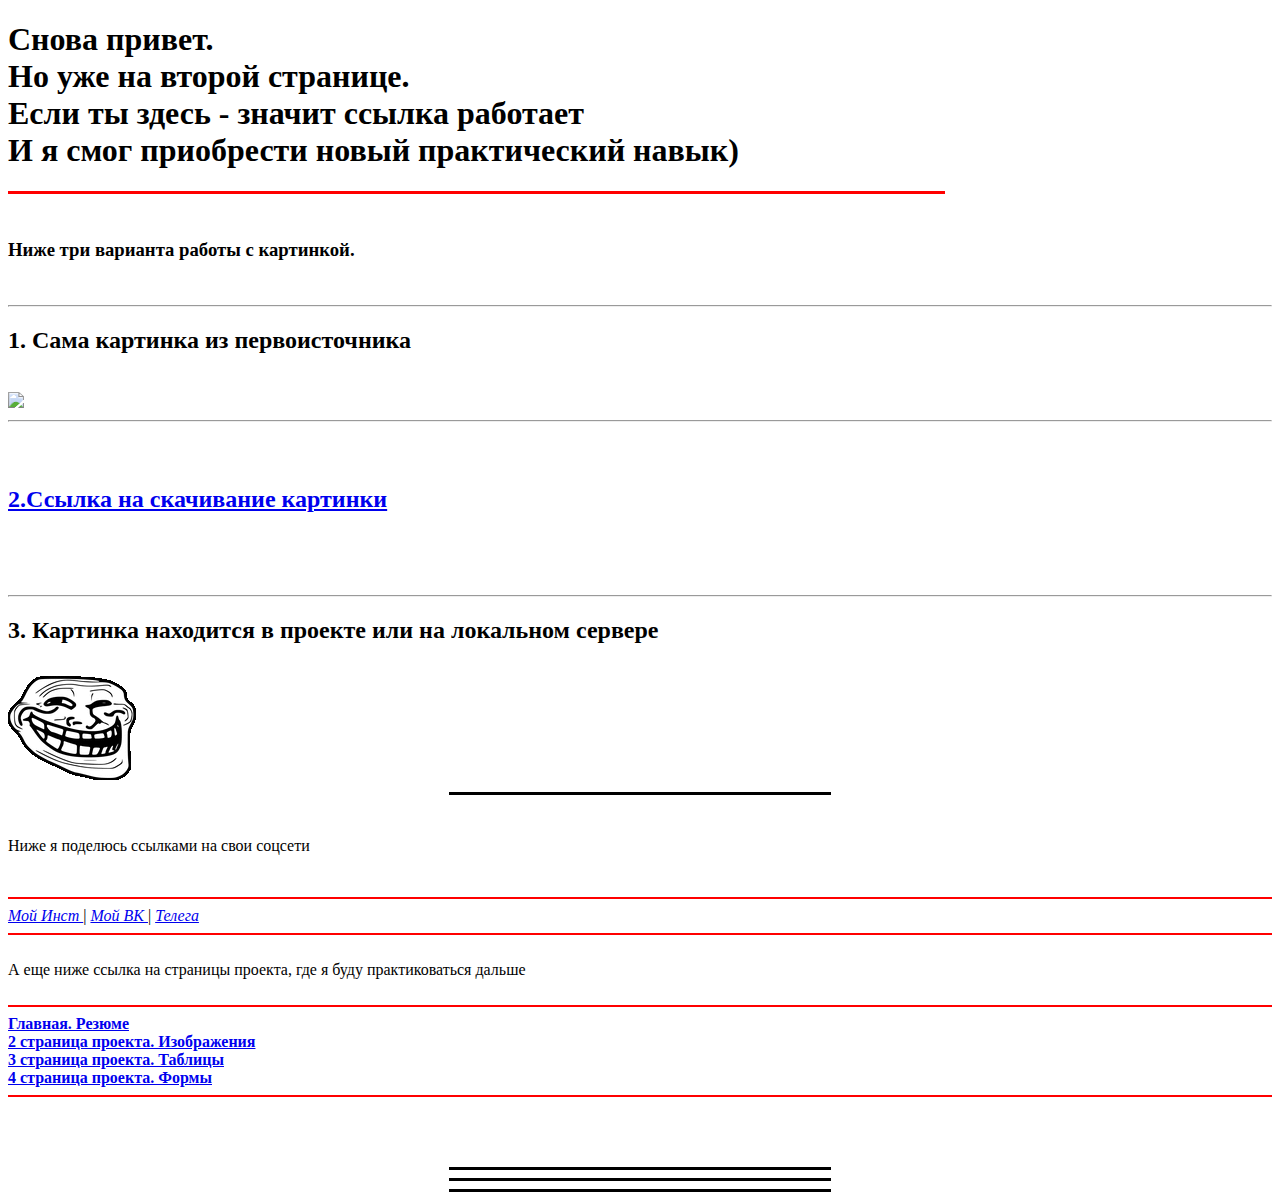
==== 02.html @ 914d2efa "v1.0" ====
<!DOCTYPE html>
<html lang="ru">
<head>
    <meta charset="UTF-8">
    <meta name="viewport" content="width=device-width, initial-scale=1.0">
    <meta name="keywords" content="вторая страница, работа с ссылками и изображениями, продолжение проекта, у меня получится)">
    <meta name="description" content="Это вторая страница моего проекта, на нее мы можем перейти с первой страницы. OMG">
    <title>2 страница. Ссылки, изображения</title>
</head>
<h1>Снова привет.
    <br>Но уже на второй странице.
    <br>Если ты здесь - значит ссылка работает <br> И я смог приобрести новый практический навык)</h1>
<body>
    <hr align="left" color="red" size="3" width="74%">
    <br>
    <h3>Ниже три варианта работы с картинкой.</h3> 
    <br>
    <hr>
    <h2>1. Сама картинка из первоисточника</h2>
    <br>
    <img src="https://media.tenor.com/Fe7UasbgBnIAAAAj/hahaha.gif">
    <hr>
    <br>
    <br>
        <a href="https://media.tenor.com/Fe7UasbgBnIAAAAj/hahaha.gif" 
    target="_blank"><h2>2.Ссылка на скачивание картинки</h2></a>
    <br>
    <br>
    <br>
    <hr>
    <h2>3. Картинка находится в проекте или на локальном сервере</h2>
    <img src="img\hahaha.gif">
    <br>
    <hr align="central" color="black" size="3" width="30%">
    <br>
    <p>Ниже я поделюсь ссылками на свои соцсети </p>
    <br>
    <hr color="red" size="2">
    <a href="https://instagram.com/abdurkaev_tm" target="_blank"><em>Мой Инст </em></a>
    |
    <a href="https://vk.com/abdurkaev" target="_blank"><em>Мой ВК </em></a>
    |
    <a href="https://t.me/Abdurkaev_team" target="_blank"><em>Телега </em></a>
    <hr color="red" size="2">
    <br>
    А еще ниже ссылка на страницы проекта, где я буду практиковаться дальше
    <br>
    <br>
    <hr color="red" size="2">
    <a href="index.html" target="_blank"><strong>Главная. Резюме</strong></a>
    <br>
    <a href="02.html" target="_blank"><strong>2 страница проекта. Изображения</strong></a>
    <br>
    <a href="03_table.html" target="_blank"><strong>3 страница проекта. Таблицы</strong></a>
    <br>
    <a href="04_form.html" target="_blank"><strong>4 страница проекта. Формы</strong></a>
    <hr color="red" size="2">
    <br>
    <br>
    <br>
    <hr align="central" color="black" size="3" width="30%">
    <hr align="central" color="black" size="3" width="30%">
    <hr align="central" color="black" size="3" width="30%">

</body>
</html>
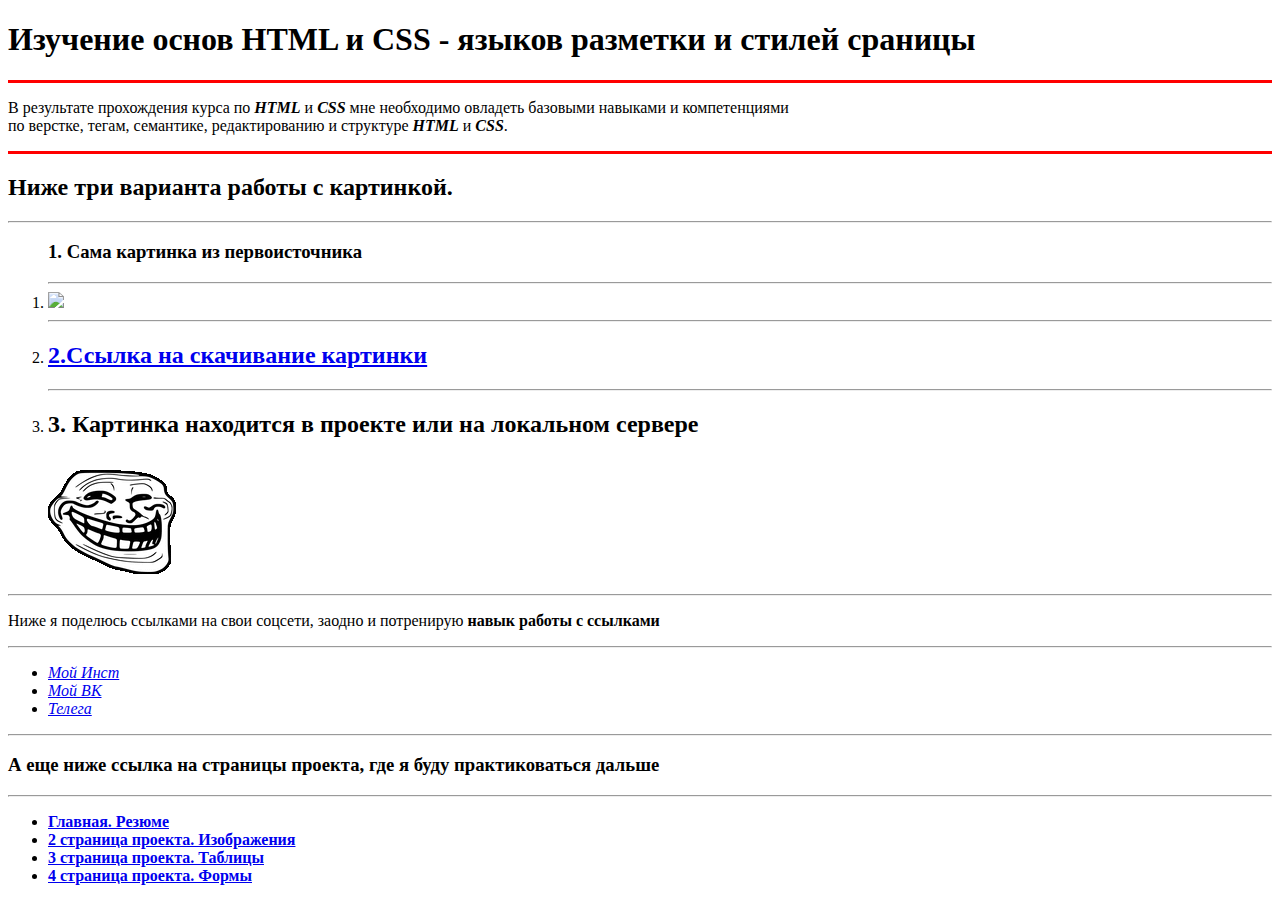
==== commit a61e9c16: "making structure.delete trash" ====
--- a/02.html
+++ b/02.html
@@ -3,64 +3,59 @@
 <head>
     <meta charset="UTF-8">
     <meta name="viewport" content="width=device-width, initial-scale=1.0">
-    <meta name="keywords" content="вторая страница, работа с ссылками и изображениями, продолжение проекта, у меня получится)">
+    <meta name="keywords" content="вторая страница, работа с ссылками и изображениями, продолжение проекта, у меня получится">
     <meta name="description" content="Это вторая страница моего проекта, на нее мы можем перейти с первой страницы. OMG">
     <title>2 страница. Ссылки, изображения</title>
 </head>
-<h1>Снова привет.
-    <br>Но уже на второй странице.
-    <br>Если ты здесь - значит ссылка работает <br> И я смог приобрести новый практический навык)</h1>
 <body>
-    <hr align="left" color="red" size="3" width="74%">
-    <br>
-    <h3>Ниже три варианта работы с картинкой.</h3> 
-    <br>
-    <hr>
-    <h2>1. Сама картинка из первоисточника</h2>
-    <br>
-    <img src="https://media.tenor.com/Fe7UasbgBnIAAAAj/hahaha.gif">
-    <hr>
-    <br>
-    <br>
-        <a href="https://media.tenor.com/Fe7UasbgBnIAAAAj/hahaha.gif" 
-    target="_blank"><h2>2.Ссылка на скачивание картинки</h2></a>
-    <br>
-    <br>
-    <br>
-    <hr>
-    <h2>3. Картинка находится в проекте или на локальном сервере</h2>
-    <img src="img\hahaha.gif">
-    <br>
-    <hr align="central" color="black" size="3" width="30%">
-    <br>
-    <p>Ниже я поделюсь ссылками на свои соцсети </p>
-    <br>
-    <hr color="red" size="2">
-    <a href="https://instagram.com/abdurkaev_tm" target="_blank"><em>Мой Инст </em></a>
-    |
-    <a href="https://vk.com/abdurkaev" target="_blank"><em>Мой ВК </em></a>
-    |
-    <a href="https://t.me/Abdurkaev_team" target="_blank"><em>Телега </em></a>
-    <hr color="red" size="2">
-    <br>
-    А еще ниже ссылка на страницы проекта, где я буду практиковаться дальше
-    <br>
-    <br>
-    <hr color="red" size="2">
-    <a href="index.html" target="_blank"><strong>Главная. Резюме</strong></a>
-    <br>
-    <a href="02.html" target="_blank"><strong>2 страница проекта. Изображения</strong></a>
-    <br>
-    <a href="03_table.html" target="_blank"><strong>3 страница проекта. Таблицы</strong></a>
-    <br>
-    <a href="04_form.html" target="_blank"><strong>4 страница проекта. Формы</strong></a>
-    <hr color="red" size="2">
-    <br>
-    <br>
-    <br>
-    <hr align="central" color="black" size="3" width="30%">
-    <hr align="central" color="black" size="3" width="30%">
-    <hr align="central" color="black" size="3" width="30%">
-
+    <header>
+        <h1>Изучение основ HTML и CSS - языков разметки и стилей сраницы</h1>
+        <hr color="red" size="3">
+        <p>
+            В результате прохождения курса по <strong><em>HTML</em></strong> и <strong><em>CSS</em></strong> мне необходимо овладеть базовыми навыками и компетенциями <br>по верстке, тегам, семантике, редактированию и структуре <strong><em>HTML</em></strong> и <strong><em>CSS</em></strong>.
+        </p>
+        <hr color="red" size="3">
+    </header>
+    <main>
+        <h2>Ниже три варианта работы с картинкой.</h2> 
+        <hr>
+        <ol>
+            <h3>1. Сама картинка из первоисточника</h3>
+            <hr>
+            <li><img src="https://media.tenor.com/Fe7UasbgBnIAAAAj/hahaha.gif"></li>
+            <hr>
+            <li><a href="https://media.tenor.com/Fe7UasbgBnIAAAAj/hahaha.gif" target="_blank"><h2>2.Ссылка на скачивание картинки</h2></a></li>
+            <hr>
+            <li><h2>3. Картинка находится в проекте или на локальном сервере</h2>
+            <img src="img\hahaha.gif"></li>
+        </ol>   
+    </main>
+    <footer>
+        <hr>
+        <p>
+            Ниже я поделюсь ссылками на свои соцсети, заодно и потренирую <strong>навык работы с ссылками</strong>
+        </p>
+        <hr>
+        <div>    
+            <ul>
+                <li><a href="https://instagram.com/abdurkaev_tm" target="_blank"><em>Мой Инст</em></a></li>
+                <li><a href="https://vk.com/abdurkaev" target="_blank"><em>Мой ВК</em></a></li>
+                <li><a href="https://t.me/Abdurkaev_team" target="_blank"><em>Телега</em></a></li>
+            </ul>
+        </div>
+            <hr>
+                <h3>А еще ниже ссылка на страницы проекта, где я буду практиковаться дальше</h3>
+            <hr>
+        <div>
+            <nav>
+                <ul>
+                    <li><a href="index.html" target="_blank"><strong>Главная. Резюме</strong></a></li>
+                    <li><a href="02.html" target="_blank"><strong>2 страница проекта. Изображения</strong></a></li>
+                    <li><a href="03_table.html" target="_blank"><strong>3 страница проекта. Таблицы</strong></a></li>
+                    <li><a href="04_form.html" target="_blank"><strong>4 страница проекта. Формы</strong></a></li>
+                </ul>
+            </nav>    
+        </div>
+    </footer>
 </body>
 </html>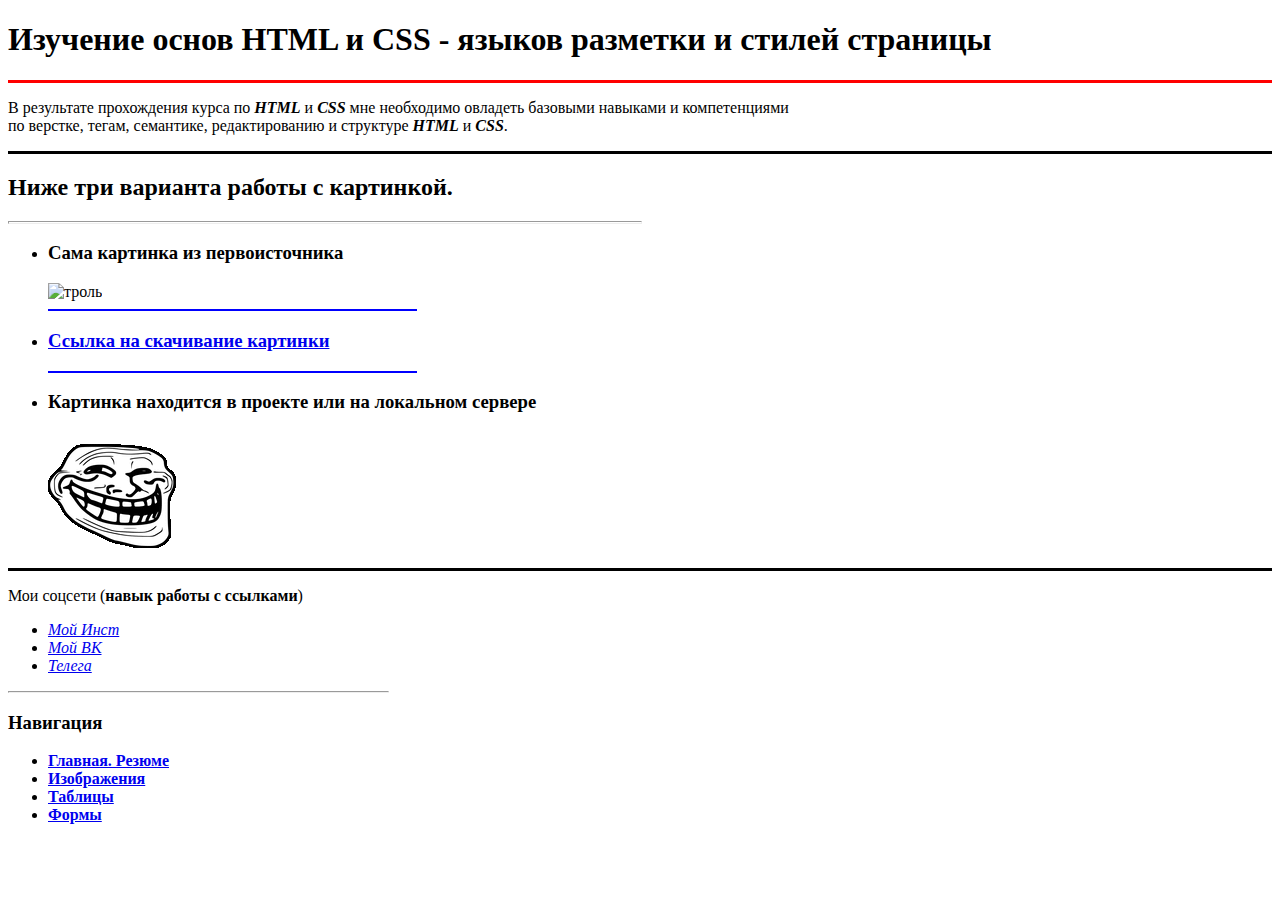
==== commit 3c890557: "making structure" ====
--- a/02.html
+++ b/02.html
@@ -1,61 +1,66 @@
 <!DOCTYPE html>
-<html lang="ru">
-<head>
-    <meta charset="UTF-8">
-    <meta name="viewport" content="width=device-width, initial-scale=1.0">
-    <meta name="keywords" content="вторая страница, работа с ссылками и изображениями, продолжение проекта, у меня получится">
-    <meta name="description" content="Это вторая страница моего проекта, на нее мы можем перейти с первой страницы. OMG">
-    <title>2 страница. Ссылки, изображения</title>
-</head>
-<body>
-    <header>
-        <h1>Изучение основ HTML и CSS - языков разметки и стилей сраницы</h1>
-        <hr color="red" size="3">
-        <p>
-            В результате прохождения курса по <strong><em>HTML</em></strong> и <strong><em>CSS</em></strong> мне необходимо овладеть базовыми навыками и компетенциями <br>по верстке, тегам, семантике, редактированию и структуре <strong><em>HTML</em></strong> и <strong><em>CSS</em></strong>.
-        </p>
-        <hr color="red" size="3">
-    </header>
-    <main>
-        <h2>Ниже три варианта работы с картинкой.</h2> 
-        <hr>
-        <ol>
-            <h3>1. Сама картинка из первоисточника</h3>
-            <hr>
-            <li><img src="https://media.tenor.com/Fe7UasbgBnIAAAAj/hahaha.gif"></li>
-            <hr>
-            <li><a href="https://media.tenor.com/Fe7UasbgBnIAAAAj/hahaha.gif" target="_blank"><h2>2.Ссылка на скачивание картинки</h2></a></li>
-            <hr>
-            <li><h2>3. Картинка находится в проекте или на локальном сервере</h2>
-            <img src="img\hahaha.gif"></li>
-        </ol>   
-    </main>
-    <footer>
-        <hr>
-        <p>
-            Ниже я поделюсь ссылками на свои соцсети, заодно и потренирую <strong>навык работы с ссылками</strong>
-        </p>
-        <hr>
-        <div>    
+<html lang="en">
+    <head>
+        <meta charset="UTF-8">
+        <meta name="viewport" content="width=device-width, initial-scale=1.0">
+        <meta name="keywords" content="вторая страница, работа с ссылками и изображениями, продолжение проекта, у меня получится">
+        <meta name="description" content="Это вторая страница моего проекта, на нее мы можем перейти с первой страницы. OMG">
+        <title>Изображения</title>
+    </head>
+    <body>
+        <header>
+            <h1>Изучение основ HTML и CSS - языков разметки и стилей страницы</h1>
+            <hr color="red" size="3">
+            <p>
+                В результате прохождения курса по <strong><em>HTML</em></strong> и <strong><em>CSS</em></strong> мне необходимо овладеть базовыми навыками и компетенциями <br>по верстке, тегам, семантике, редактированию и структуре <strong><em>HTML</em></strong> и <strong><em>CSS</em></strong>.
+            </p>
+            <hr color="black" size="3">
+        </header>
+        <main>
+            <h2>Ниже три варианта работы с картинкой.</h2> 
+            <hr align="left" size="3" width="50%">
             <ul>
-                <li><a href="https://instagram.com/abdurkaev_tm" target="_blank"><em>Мой Инст</em></a></li>
-                <li><a href="https://vk.com/abdurkaev" target="_blank"><em>Мой ВК</em></a></li>
-                <li><a href="https://t.me/Abdurkaev_team" target="_blank"><em>Телега</em></a></li>
-            </ul>
-        </div>
-            <hr>
-                <h3>А еще ниже ссылка на страницы проекта, где я буду практиковаться дальше</h3>
-            <hr>
-        <div>
-            <nav>
-                <ul>
-                    <li><a href="index.html" target="_blank"><strong>Главная. Резюме</strong></a></li>
-                    <li><a href="02.html" target="_blank"><strong>2 страница проекта. Изображения</strong></a></li>
-                    <li><a href="03_table.html" target="_blank"><strong>3 страница проекта. Таблицы</strong></a></li>
-                    <li><a href="04_form.html" target="_blank"><strong>4 страница проекта. Формы</strong></a></li>
-                </ul>
-            </nav>    
-        </div>
-    </footer>
-</body>
+                <li>
+                    <h3>Сама картинка из первоисточника</h3>
+                    <img src="https://media.tenor.com/Fe7UasbgBnIAAAAj/hahaha.gif" alt="троль">
+                </li>
+                <hr align="left" width="30%" color="blue">
+                <li>
+                    <a href="https://media.tenor.com/Fe7UasbgBnIAAAAj/hahaha.gif" target="_blank" alt="троль"><h3>Ссылка на скачивание картинки</h3></a>
+                </li>
+                <hr align="left" width="30%" color="blue">
+                <li>
+                    <h3>Картинка находится в проекте или на локальном сервере</h3>
+                    <img src="img\hahaha.gif" alt="троль">
+                </li>
+            </ul>   
+        </main>
+        <footer>
+            <hr color="black" size="3">
+            <p>
+                Мои соцсети (<strong>навык работы с ссылками</strong>)
+            </p>
+            <p>
+                <div>    
+                    <ul>
+                        <li><a href="https://instagram.com/abdurkaev_tm" target="_blank"><em>Мой Инст</em></a></li>
+                        <li><a href="https://vk.com/abdurkaev" target="_blank"><em>Мой ВК</em></a></li>
+                        <li><a href="https://t.me/Abdurkaev_team" target="_blank"><em>Телега</em></a></li>
+                    </ul>
+                </div>
+            </p>
+            <hr align="left" width="30%">
+            <h3>Навигация</h3>
+            <div>
+                <nav>
+                    <ul>
+                        <li><a href="index.html" target="_blank"><strong>Главная. Резюме</strong></a></li>
+                        <li><a href="02.html" target="_blank"><strong>Изображения</strong></a></li>
+                        <li><a href="03_table.html" target="_blank"><strong>Таблицы</strong></a></li>
+                        <li><a href="04_form.html" target="_blank"><strong>Формы</strong></a></li>
+                    </ul>
+                </nav>    
+            </div>
+        </footer>
+    </body>
 </html>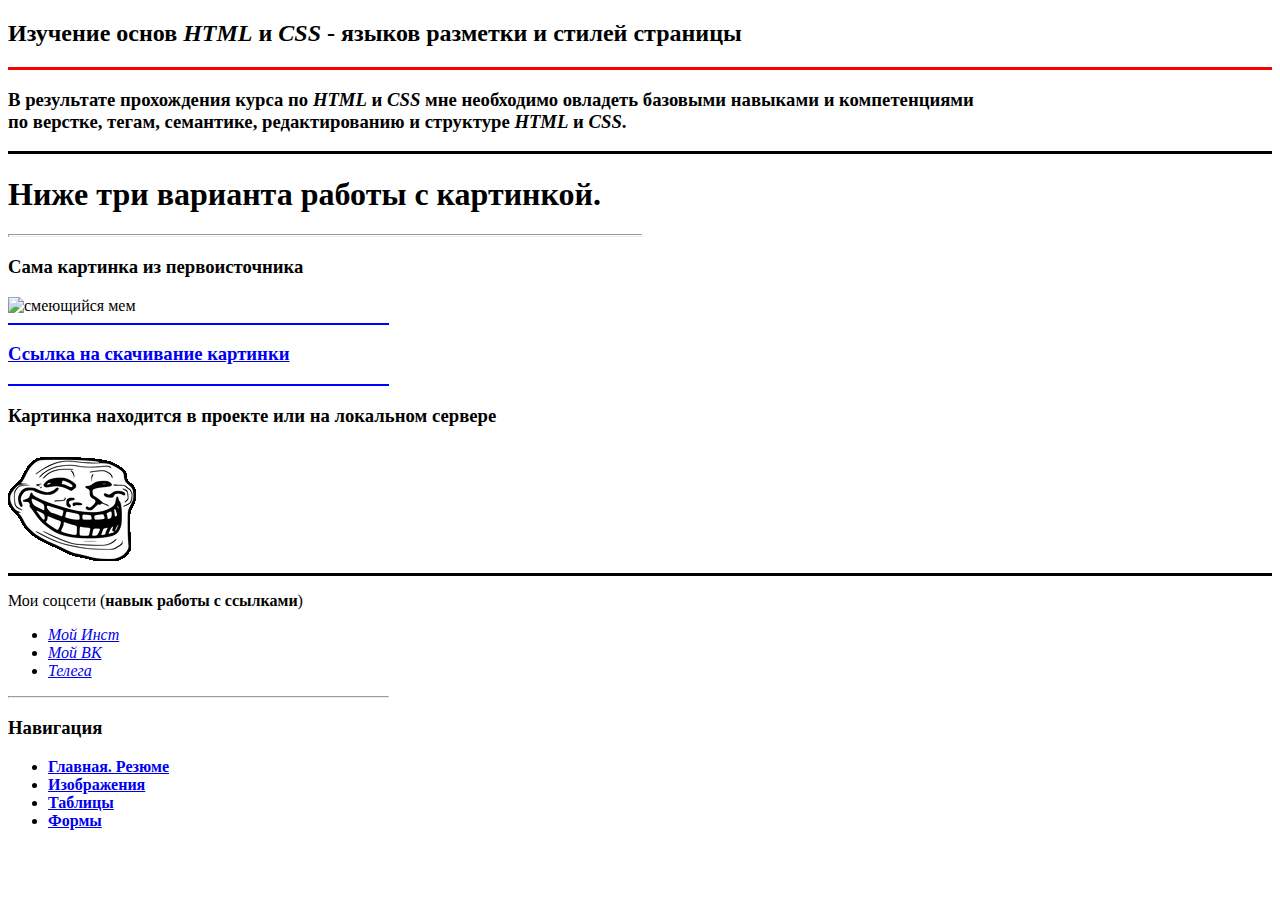
==== commit b12a4dc6: "semantic" ====
--- a/02.html
+++ b/02.html
@@ -1,66 +1,62 @@
 <!DOCTYPE html>
 <html lang="en">
-    <head>
-        <meta charset="UTF-8">
-        <meta name="viewport" content="width=device-width, initial-scale=1.0">
-        <meta name="keywords" content="вторая страница, работа с ссылками и изображениями, продолжение проекта, у меня получится">
-        <meta name="description" content="Это вторая страница моего проекта, на нее мы можем перейти с первой страницы. OMG">
-        <title>Изображения</title>
-    </head>
-    <body>
-        <header>
-            <h1>Изучение основ HTML и CSS - языков разметки и стилей страницы</h1>
-            <hr color="red" size="3">
-            <p>
-                В результате прохождения курса по <strong><em>HTML</em></strong> и <strong><em>CSS</em></strong> мне необходимо овладеть базовыми навыками и компетенциями <br>по верстке, тегам, семантике, редактированию и структуре <strong><em>HTML</em></strong> и <strong><em>CSS</em></strong>.
-            </p>
-            <hr color="black" size="3">
-        </header>
-        <main>
-            <h2>Ниже три варианта работы с картинкой.</h2> 
-            <hr align="left" size="3" width="50%">
-            <ul>
-                <li>
-                    <h3>Сама картинка из первоисточника</h3>
-                    <img src="https://media.tenor.com/Fe7UasbgBnIAAAAj/hahaha.gif" alt="троль">
-                </li>
-                <hr align="left" width="30%" color="blue">
-                <li>
-                    <a href="https://media.tenor.com/Fe7UasbgBnIAAAAj/hahaha.gif" target="_blank" alt="троль"><h3>Ссылка на скачивание картинки</h3></a>
-                </li>
-                <hr align="left" width="30%" color="blue">
-                <li>
-                    <h3>Картинка находится в проекте или на локальном сервере</h3>
-                    <img src="img\hahaha.gif" alt="троль">
-                </li>
-            </ul>   
-        </main>
-        <footer>
-            <hr color="black" size="3">
-            <p>
-                Мои соцсети (<strong>навык работы с ссылками</strong>)
-            </p>
-            <p>
-                <div>    
-                    <ul>
-                        <li><a href="https://instagram.com/abdurkaev_tm" target="_blank"><em>Мой Инст</em></a></li>
-                        <li><a href="https://vk.com/abdurkaev" target="_blank"><em>Мой ВК</em></a></li>
-                        <li><a href="https://t.me/Abdurkaev_team" target="_blank"><em>Телега</em></a></li>
-                    </ul>
-                </div>
-            </p>
-            <hr align="left" width="30%">
-            <h3>Навигация</h3>
-            <div>
-                <nav>
-                    <ul>
-                        <li><a href="index.html" target="_blank"><strong>Главная. Резюме</strong></a></li>
-                        <li><a href="02.html" target="_blank"><strong>Изображения</strong></a></li>
-                        <li><a href="03_table.html" target="_blank"><strong>Таблицы</strong></a></li>
-                        <li><a href="04_form.html" target="_blank"><strong>Формы</strong></a></li>
-                    </ul>
-                </nav>    
+<head>
+    <meta charset="UTF-8">
+    <meta name="viewport" content="width=device-width, initial-scale=1.0">
+    <meta name="keywords" content="вторая страница, работа с ссылками и изображениями, продолжение проекта, у меня получится">
+    <meta name="description" content="Это вторая страница моего проекта, на нее мы можем перейти с первой страницы. OMG">
+    <title>Изображения</title>
+</head>
+<body>
+    <header>
+        <p>
+            <h2>Изучение основ <em>HTML</em> и <em>CSS</em> - языков разметки и стилей страницы</h2>
+        </p>
+        <hr color="red" size="3">
+        <p>
+           <h3>
+                В результате прохождения курса по <em>HTML</em> и <em>CSS</em> мне необходимо овладеть базовыми навыками и компетенциями <br>по верстке, тегам, семантике, редактированию и структуре <em>HTML</em> и <em>CSS</em>.
+            </h3>
+        </p>
+        <hr color="black" size="3">
+    </header>
+    <main>
+        <h1>Ниже три варианта работы с картинкой.</h1> 
+        <hr align="left" size="3" width="50%">
+        <h3>Сама картинка из первоисточника</h3>
+        <img src="https://media.tenor.com/Fe7UasbgBnIAAAAj/hahaha.gif" alt="смеющийся мем "троль"">
+        <hr align="left" width="30%" color="blue">
+        <a href="https://media.tenor.com/Fe7UasbgBnIAAAAj/hahaha.gif" target="_blank" alt="троль"><h3>Ссылка на скачивание картинки</h3></a>
+        <hr align="left" width="30%" color="blue">
+        <h3>Картинка находится в проекте или на локальном сервере</h3>
+        <img src="img\hahaha.gif" alt="смеющийся мем "троль""> 
+    </main>
+    <footer>
+        <hr color="black" size="3">
+        <p>
+            Мои соцсети (<strong>навык работы с ссылками</strong>)
+        </p>
+        <p>
+            <div>    
+                <ul>
+                    <li><a href="https://instagram.com/abdurkaev_tm" target="_blank"><em>Мой Инст</em></a></li>
+                    <li><a href="https://vk.com/abdurkaev" target="_blank"><em>Мой ВК</em></a></li>
+                    <li><a href="https://t.me/Abdurkaev_team" target="_blank"><em>Телега</em></a></li>
+                </ul>
             </div>
-        </footer>
-    </body>
+        </p>
+        <hr align="left" width="30%">
+        <h3>Навигация</h3>
+        <div>
+            <nav>
+                <ul>
+                    <li><a href="index.html" target="_blank"><strong>Главная. Резюме</strong></a></li>
+                    <li><a href="02.html" target="_blank"><strong>Изображения</strong></a></li>
+                    <li><a href="03_table.html" target="_blank"><strong>Таблицы</strong></a></li>
+                    <li><a href="04_form.html" target="_blank"><strong>Формы</strong></a></li>
+                </ul>
+            </nav>    
+        </div>
+    </footer>
+</body>
 </html>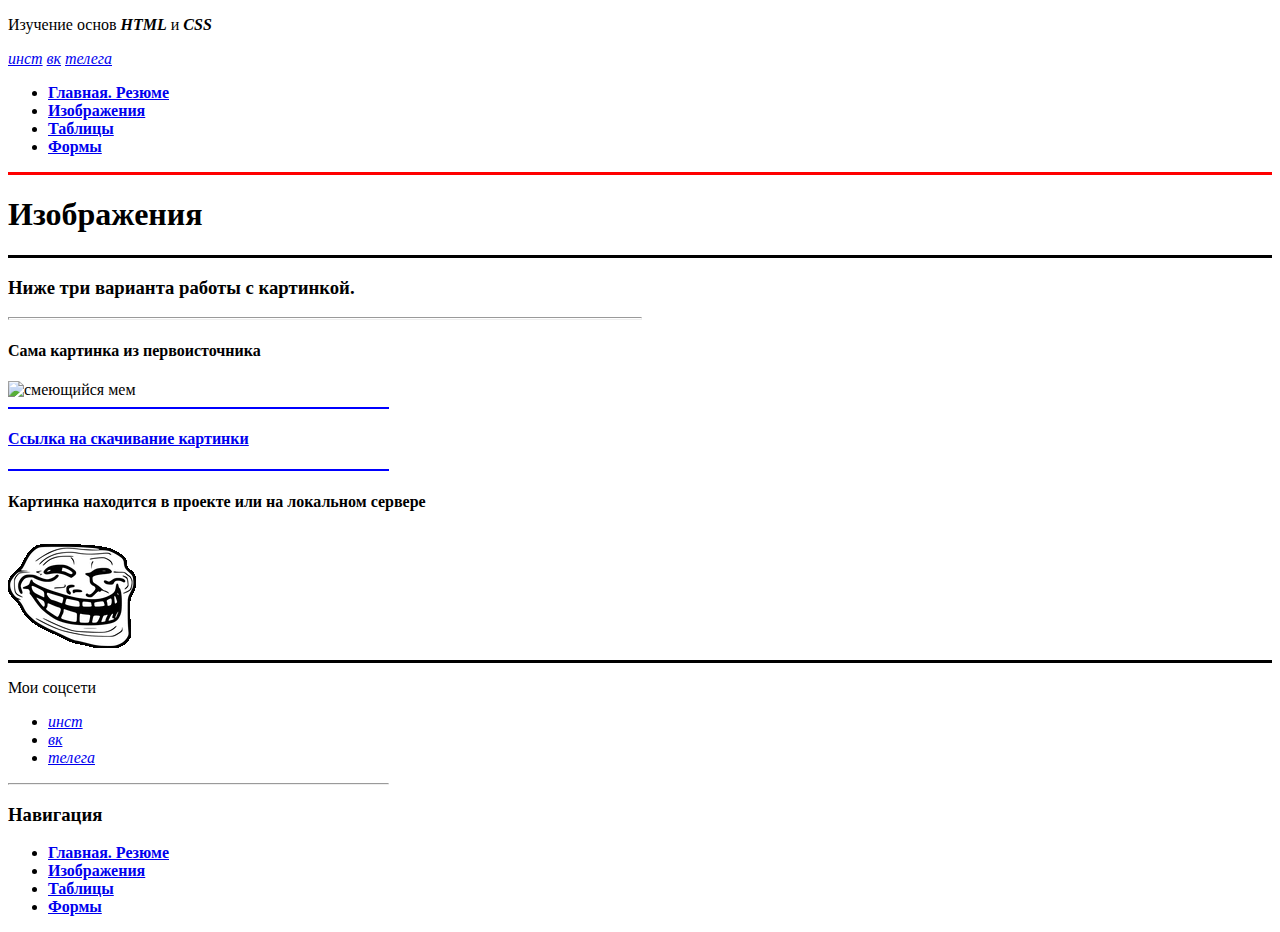
==== commit 909a809c: "structure" ====
--- a/02.html
+++ b/02.html
@@ -9,39 +9,58 @@
 </head>
 <body>
     <header>
-        <p>
-            <h2>Изучение основ <em>HTML</em> и <em>CSS</em> - языков разметки и стилей страницы</h2>
-        </p>
-        <hr color="red" size="3">
-        <p>
-           <h3>
-                В результате прохождения курса по <em>HTML</em> и <em>CSS</em> мне необходимо овладеть базовыми навыками и компетенциями <br>по верстке, тегам, семантике, редактированию и структуре <em>HTML</em> и <em>CSS</em>.
-            </h3>
-        </p>
-        <hr color="black" size="3">
+        <section>
+            <p>
+                Изучение основ <strong><em>HTML</em></strong> и <strong><em>CSS</em></strong>
+            </p>
+            <p>
+                <div>
+                    <span><a href="https://instagram.com/abdurkaev_tm" target="_blank"><em>инст</em></a></span>
+                    <span></span>
+                    <span><a href="https://vk.com/abdurkaev" target="_blank"><em>вк</em></a></span>
+                    <span></span>
+                    <span><a href="https://t.me/Abdurkaev_team" target="_blank"><em>телега</em></a></span>
+                </div>
+            </p>
+            <p>
+                <nav>
+                    <div>
+                        <ul>
+                            <li><a href="index.html" target="_blank"><strong>Главная. Резюме</strong></a></li>
+                            <li><a href="02.html" target="_blank"><strong>Изображения</strong></a></li>
+                            <li><a href="03_table.html" target="_blank"><strong>Таблицы</strong></a></li>
+                            <li><a href="04_form.html" target="_blank"><strong>Формы</strong></a></li>
+                        </ul>
+                    </div>
+                </nav>    
+            </p>
+            <hr color="red" size="3">
+            <h1>Изображения</h1>
+            <hr color="black" size="3">
+        </section>
     </header>
     <main>
-        <h1>Ниже три варианта работы с картинкой.</h1> 
+        <h3>Ниже три варианта работы с картинкой.</h3> 
         <hr align="left" size="3" width="50%">
-        <h3>Сама картинка из первоисточника</h3>
+        <h4>Сама картинка из первоисточника</h4>
         <img src="https://media.tenor.com/Fe7UasbgBnIAAAAj/hahaha.gif" alt="смеющийся мем "троль"">
         <hr align="left" width="30%" color="blue">
-        <a href="https://media.tenor.com/Fe7UasbgBnIAAAAj/hahaha.gif" target="_blank" alt="троль"><h3>Ссылка на скачивание картинки</h3></a>
+        <a href="https://media.tenor.com/Fe7UasbgBnIAAAAj/hahaha.gif" target="_blank" alt="троль"><h4>Ссылка на скачивание картинки</h4></a>
         <hr align="left" width="30%" color="blue">
-        <h3>Картинка находится в проекте или на локальном сервере</h3>
+        <h4>Картинка находится в проекте или на локальном сервере</h4>
         <img src="img\hahaha.gif" alt="смеющийся мем "троль""> 
     </main>
     <footer>
         <hr color="black" size="3">
         <p>
-            Мои соцсети (<strong>навык работы с ссылками</strong>)
+            Мои соцсети
         </p>
         <p>
             <div>    
                 <ul>
-                    <li><a href="https://instagram.com/abdurkaev_tm" target="_blank"><em>Мой Инст</em></a></li>
-                    <li><a href="https://vk.com/abdurkaev" target="_blank"><em>Мой ВК</em></a></li>
-                    <li><a href="https://t.me/Abdurkaev_team" target="_blank"><em>Телега</em></a></li>
+                    <li><a href="https://instagram.com/abdurkaev_tm" target="_blank"><em>инст</em></a></li>
+                    <li><a href="https://vk.com/abdurkaev" target="_blank"><em>вк</em></a></li>
+                    <li><a href="https://t.me/Abdurkaev_team" target="_blank"><em>телега</em></a></li>
                 </ul>
             </div>
         </p>
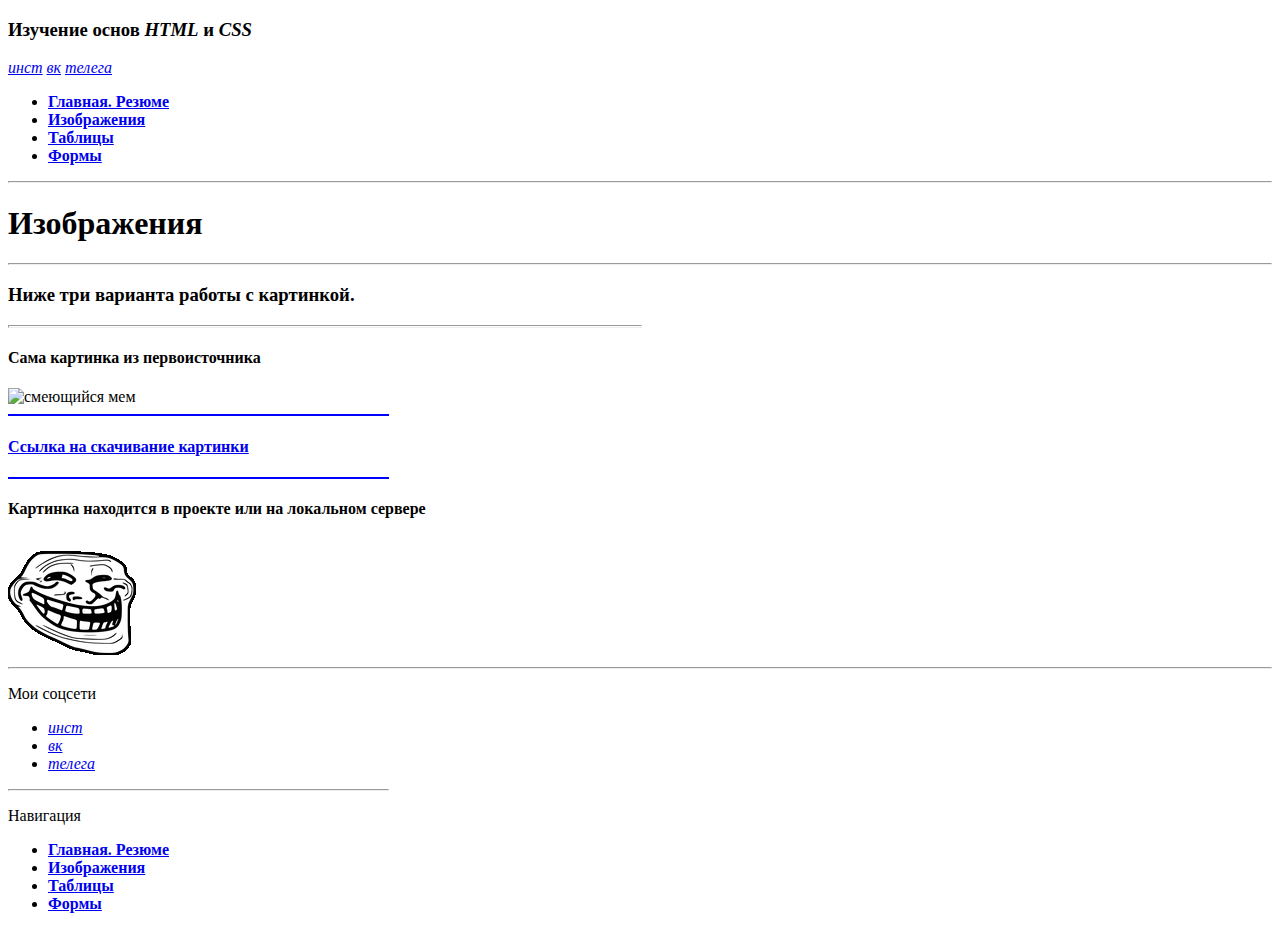
==== commit 78065643: "" ====
--- a/02.html
+++ b/02.html
@@ -11,7 +11,9 @@
     <header>
         <section>
             <p>
-                Изучение основ <strong><em>HTML</em></strong> и <strong><em>CSS</em></strong>
+                <h3>
+                    Изучение основ <strong><em>HTML</em></strong> и <strong><em>CSS</em></strong>
+                </h3>
             </p>
             <p>
                 <div>
@@ -34,9 +36,9 @@
                     </div>
                 </nav>    
             </p>
-            <hr color="red" size="3">
+            <hr>
             <h1>Изображения</h1>
-            <hr color="black" size="3">
+            <hr>
         </section>
     </header>
     <main>
@@ -51,7 +53,7 @@
         <img src="img\hahaha.gif" alt="смеющийся мем "троль""> 
     </main>
     <footer>
-        <hr color="black" size="3">
+        <hr>
         <p>
             Мои соцсети
         </p>
@@ -65,7 +67,9 @@
             </div>
         </p>
         <hr align="left" width="30%">
-        <h3>Навигация</h3>
+        <p>
+            Навигация
+        </p>
         <div>
             <nav>
                 <ul>
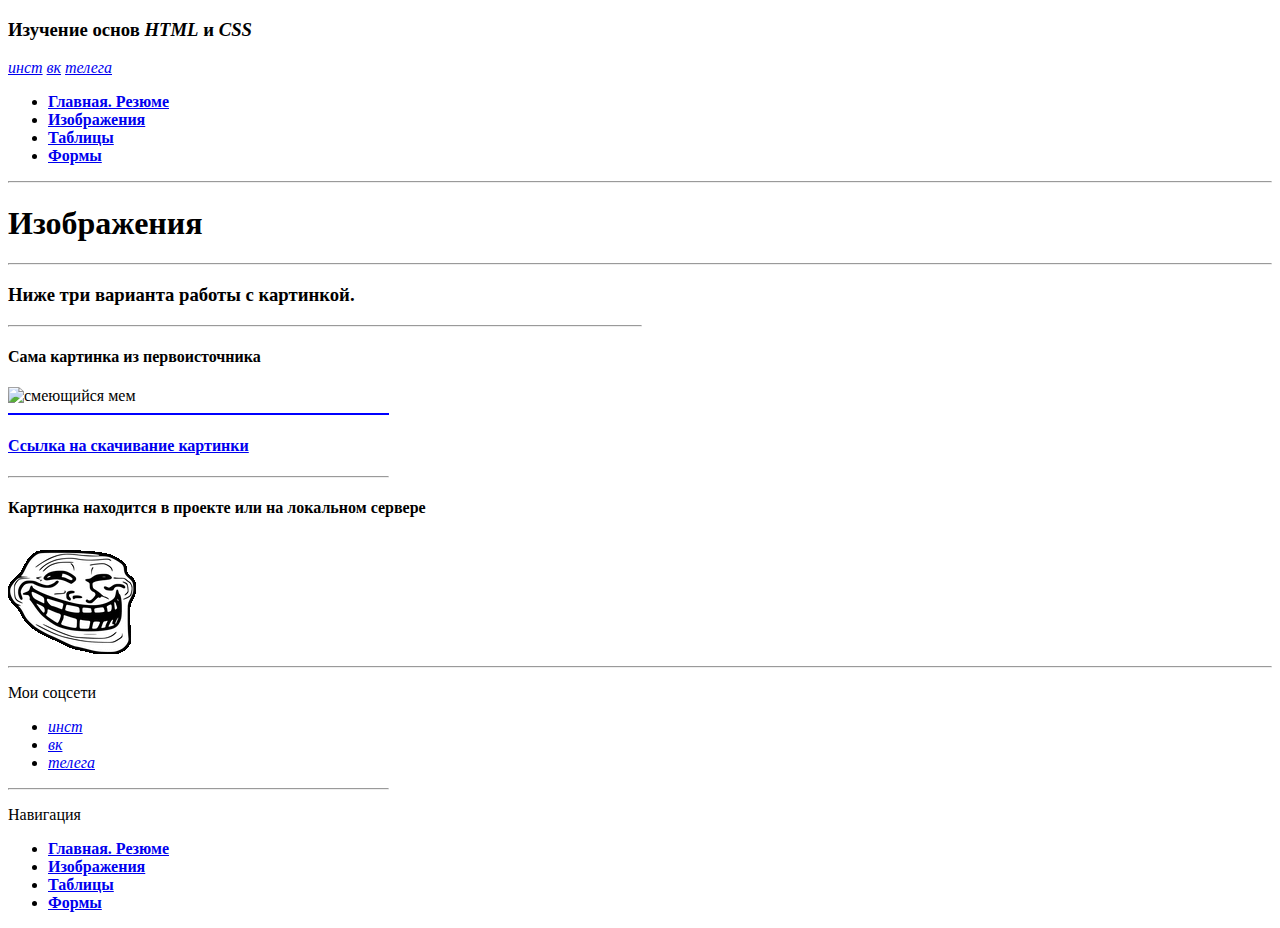
==== commit 479a4fc5: "css" ====
--- a/02.html
+++ b/02.html
@@ -6,6 +6,7 @@
     <meta name="keywords" content="вторая страница, работа с ссылками и изображениями, продолжение проекта, у меня получится">
     <meta name="description" content="Это вторая страница моего проекта, на нее мы можем перейти с первой страницы. OMG">
     <title>Изображения</title>
+    <link rel="stylesheet" href="bckgrnd_clrs&stl.css">
 </head>
 <body>
     <header>
@@ -43,12 +44,12 @@
     </header>
     <main>
         <h3>Ниже три варианта работы с картинкой.</h3> 
-        <hr align="left" size="3" width="50%">
+        <hr align="left" width="50%">
         <h4>Сама картинка из первоисточника</h4>
         <img src="https://media.tenor.com/Fe7UasbgBnIAAAAj/hahaha.gif" alt="смеющийся мем "троль"">
         <hr align="left" width="30%" color="blue">
         <a href="https://media.tenor.com/Fe7UasbgBnIAAAAj/hahaha.gif" target="_blank" alt="троль"><h4>Ссылка на скачивание картинки</h4></a>
-        <hr align="left" width="30%" color="blue">
+        <hr align="left" width="30%" >
         <h4>Картинка находится в проекте или на локальном сервере</h4>
         <img src="img\hahaha.gif" alt="смеющийся мем "троль""> 
     </main>
--- a/bckgrnd_clrs&stl.css
+++ b/bckgrnd_clrs&stl.css
@@ -0,0 +1 @@
+header {background: rgb(120, 158, 120;}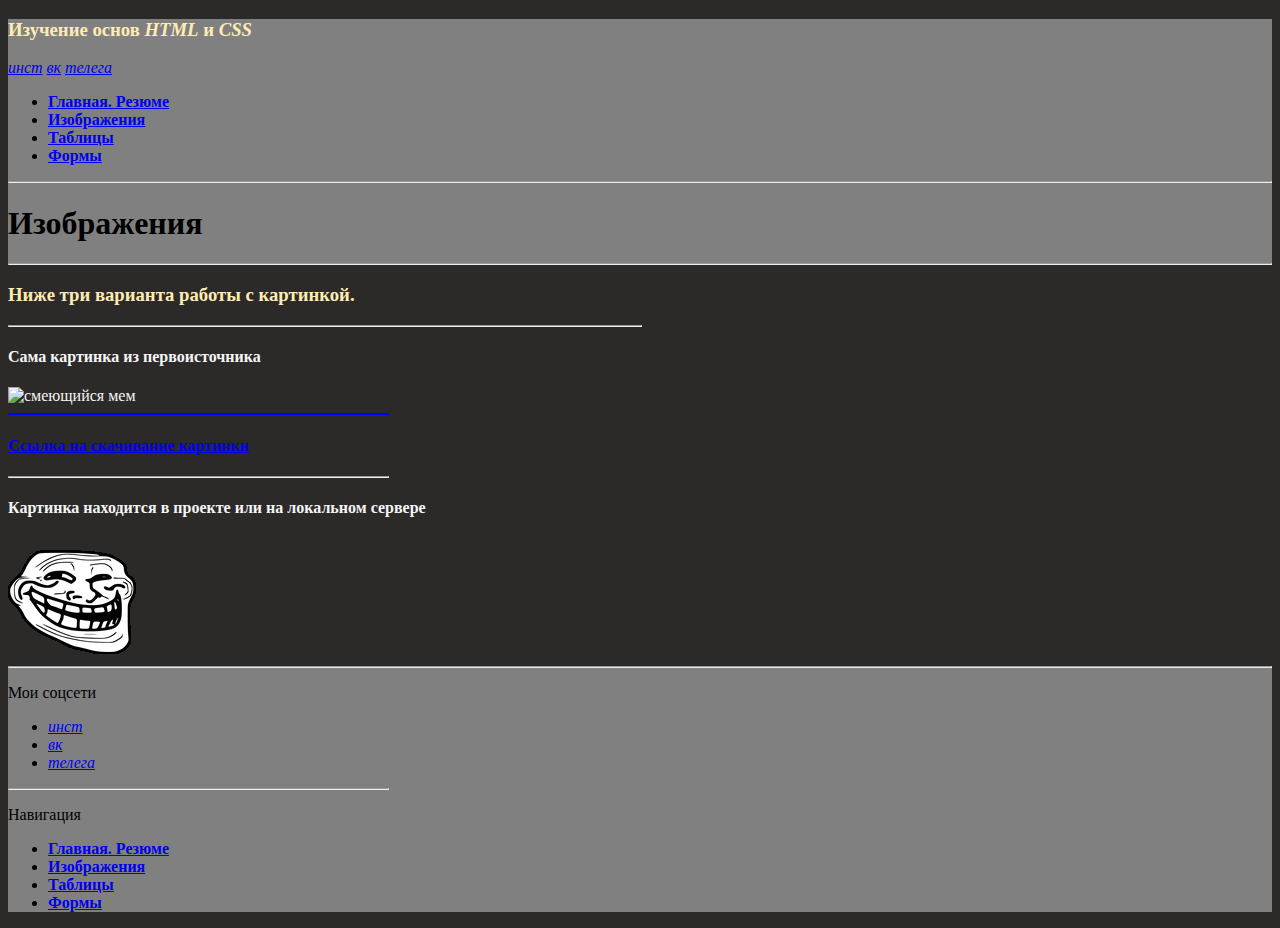
==== commit 6bad971f: "cssv2" ====
--- a/02.html
+++ b/02.html
@@ -6,41 +6,39 @@
     <meta name="keywords" content="вторая страница, работа с ссылками и изображениями, продолжение проекта, у меня получится">
     <meta name="description" content="Это вторая страница моего проекта, на нее мы можем перейти с первой страницы. OMG">
     <title>Изображения</title>
-    <link rel="stylesheet" href="bckgrnd_clrs&stl.css">
+    <link rel="stylesheet" href="bckgrnds_stl.css">
 </head>
 <body>
-    <header>
-        <section>
-            <p>
-                <h3>
-                    Изучение основ <strong><em>HTML</em></strong> и <strong><em>CSS</em></strong>
-                </h3>
-            </p>
-            <p>
+    <header class="header">
+        <p>
+            <h3>
+                Изучение основ <strong><em>HTML</em></strong> и <strong><em>CSS</em></strong>
+            </h3>
+        </p>
+        <p>
+            <div>
+                <span><a href="https://instagram.com/abdurkaev_tm" target="_blank"><em>инст</em></a></span>
+                <span></span>
+                <span><a href="https://vk.com/abdurkaev" target="_blank"><em>вк</em></a></span>
+                <span></span>
+                <span><a href="https://t.me/Abdurkaev_team" target="_blank"><em>телега</em></a></span>
+            </div>
+        </p>
+        <p>
+            <nav>
                 <div>
-                    <span><a href="https://instagram.com/abdurkaev_tm" target="_blank"><em>инст</em></a></span>
-                    <span></span>
-                    <span><a href="https://vk.com/abdurkaev" target="_blank"><em>вк</em></a></span>
-                    <span></span>
-                    <span><a href="https://t.me/Abdurkaev_team" target="_blank"><em>телега</em></a></span>
+                    <ul>
+                        <li><a href="index.html" target="_blank"><strong>Главная. Резюме</strong></a></li>
+                        <li><a href="02.html" target="_blank"><strong>Изображения</strong></a></li>
+                        <li><a href="03_table.html" target="_blank"><strong>Таблицы</strong></a></li>
+                        <li><a href="04_form.html" target="_blank"><strong>Формы</strong></a></li>
+                    </ul>
                 </div>
-            </p>
-            <p>
-                <nav>
-                    <div>
-                        <ul>
-                            <li><a href="index.html" target="_blank"><strong>Главная. Резюме</strong></a></li>
-                            <li><a href="02.html" target="_blank"><strong>Изображения</strong></a></li>
-                            <li><a href="03_table.html" target="_blank"><strong>Таблицы</strong></a></li>
-                            <li><a href="04_form.html" target="_blank"><strong>Формы</strong></a></li>
-                        </ul>
-                    </div>
-                </nav>    
-            </p>
-            <hr>
-            <h1>Изображения</h1>
-            <hr>
-        </section>
+            </nav>    
+        </p>
+        <hr>
+        <h1>Изображения</h1>
+        <hr>
     </header>
     <main>
         <h3>Ниже три варианта работы с картинкой.</h3> 
--- a/bckgrnds_stl.css
+++ b/bckgrnds_stl.css
@@ -0,0 +1,79 @@
+body{
+    background-color: rgb(44, 41, 41); color: whitesmoke;
+    }
+
+header{
+    background-color: grey; color: black;
+    }
+
+footer{
+    background-color: grey; color: black;
+    }
+
+.hfhr {
+    margin: 20px 0;
+    padding: 0;
+    height: 0;
+    border: none;
+    box-shadow: 0 0 3px 1px black;
+   }
+
+.bt {
+    margin: 20px 0;
+    padding: 0;
+    height: 0;
+    text-align: right;
+    border: none;
+    box-shadow: 0 0 6px 1px black;
+   }
+
+.mainhr {
+    margin: 20px 0;
+    padding: 0;
+    height: 0;
+    border: none;
+    box-shadow: 0 0 6px 1px grey;
+   }
+
+.mname {
+    color: red;
+    padding: 10;
+    }
+
+    gold {
+        margin: 20px 0;
+        display: flex;
+        flex-flow: column;
+        align-items: center;
+        justify-content: center;
+        padding: 6vw 0;
+        background: radial-gradient(ellipse at center, #443501 0%,#000000 100%);
+        box-shadow: 0 4px 12px rgba(0,0,0,0.2), 0 16px 20px rgba(0,0,0,0.2);
+    }
+    .gold span {
+        color: #cfc09f;
+        font-family: Times, serif;
+        position: relative;
+        text-transform: uppercase;    
+        font-size: 9vw;
+        letter-spacing: 1vw;
+        line-height: 1;
+        margin: 0;
+        font-weight: 300;
+        text-shadow: -1px 0 1px #c6bb9f, 0 1px 1px #c6bb9f, 5px 5px 10px rgba(0, 0, 0, 0.4), -5px -5px 10px rgba(0, 0, 0, 0.4);
+    }
+    .gold span {
+        font-size: 3vw;
+    }
+    .gold span:before {
+        content: attr(data-double);
+        left: 0;
+        top: 0;
+        position: absolute;    
+        z-index: 1;
+        background: linear-gradient(to bottom, #cfc09f 14%,#634f2c 16%, #cfc09f 20%, #cfc09f 22%,#ffecb3 40%,#3a2c0f 84%); 
+        -webkit-background-clip: text;
+        -webkit-text-fill-color: transparent;
+        text-shadow: none;
+    }
+h3{color: #ffecb3;}
